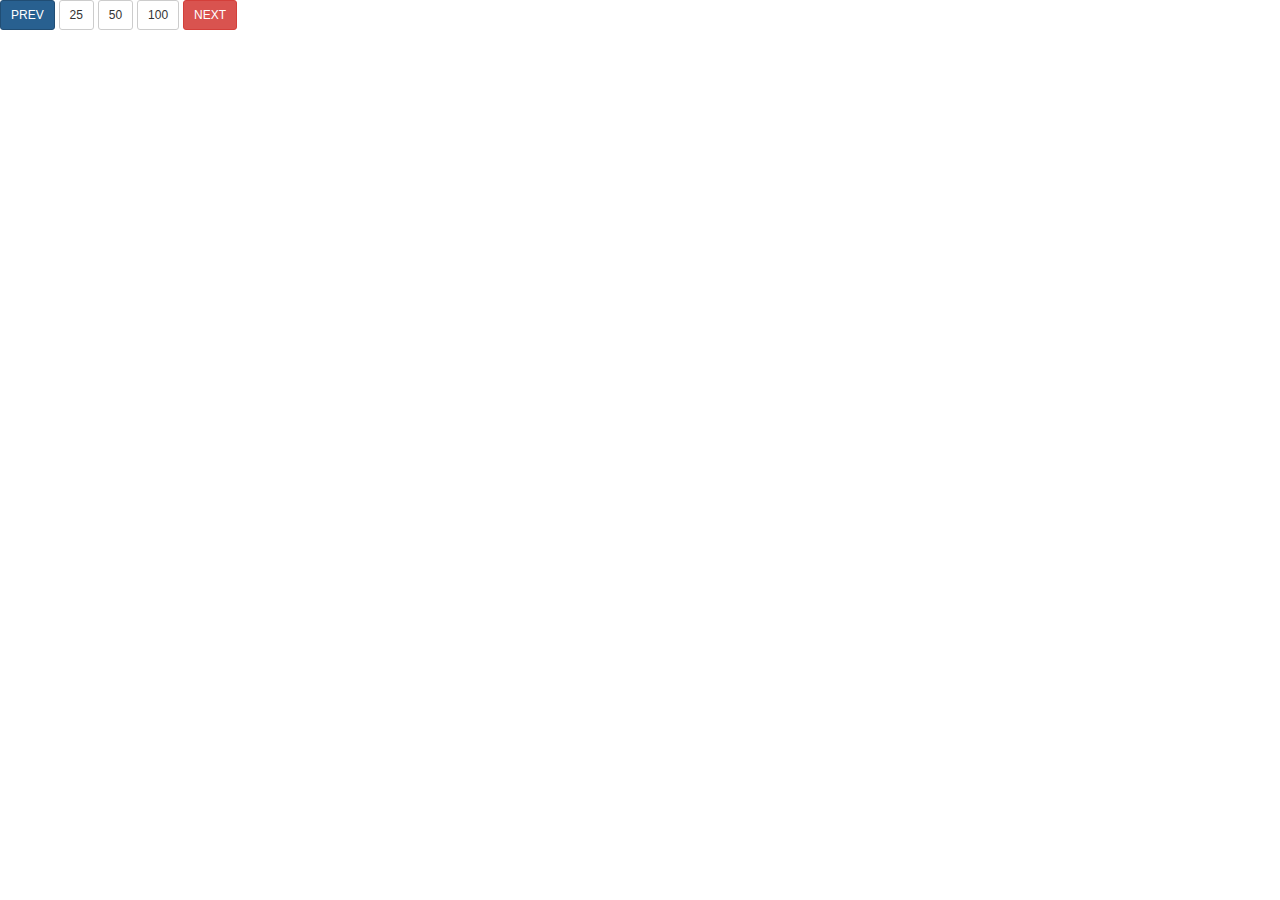
==== ZAD2/index.html @ e3dd8cc0 "Create index.html" ====
<html>
    <head>
        <link rel="stylesheet" href="https://maxcdn.bootstrapcdn.com/bootstrap/3.3.7/css/bootstrap.min.css">
        <script src="https://ajax.googleapis.com/ajax/libs/jquery/3.1.1/jquery.min.js"></script>
        <script src="https://maxcdn.bootstrapcdn.com/bootstrap/3.3.7/js/bootstrap.min.js"></script>
        <link href='index.css' rel='stylesheet' type='text/css'>
    <!--<link href="https://fonts.googleapis.com/css?family=Playball" rel="stylesheet">-->

    </head>
    
    <body onload="init()">
        
        <div id="container">
            <div id="buttons">
                <button class="btn btn-primary btn-sm" onclick="viewModel.prev()">PREV</button>
                <button class="btn btn-default btn-sm" onclick="viewModel.change(25)">25</button>
                <button class="btn btn-default btn-sm" onclick="viewModel.change(50)">50</button>
                <button class="btn btn-default btn-sm" onclick="viewModel.change(100)">100</button>
                <button class="btn btn-danger btn-sm" onclick="viewModel.next()">NEXT</button>
            </div>

            <div id="table">
                <script type="application/javascript" src="scripts/DATA.js"></script>
                <script type="application/javascript" src="scripts/Person.js"></script>
                <script type="application/javascript" src="scripts/ListOfPeople.js"></script>
                <script type="application/javascript" src="scripts/PeopleTableViewModel.js"></script>
                <script type="application/javascript" src="scripts/Comparators.js"></script>
                <script type="application/javascript" src="scripts/scripts.js"></script>
            </div>
        </div>
     
    </body>
</html>
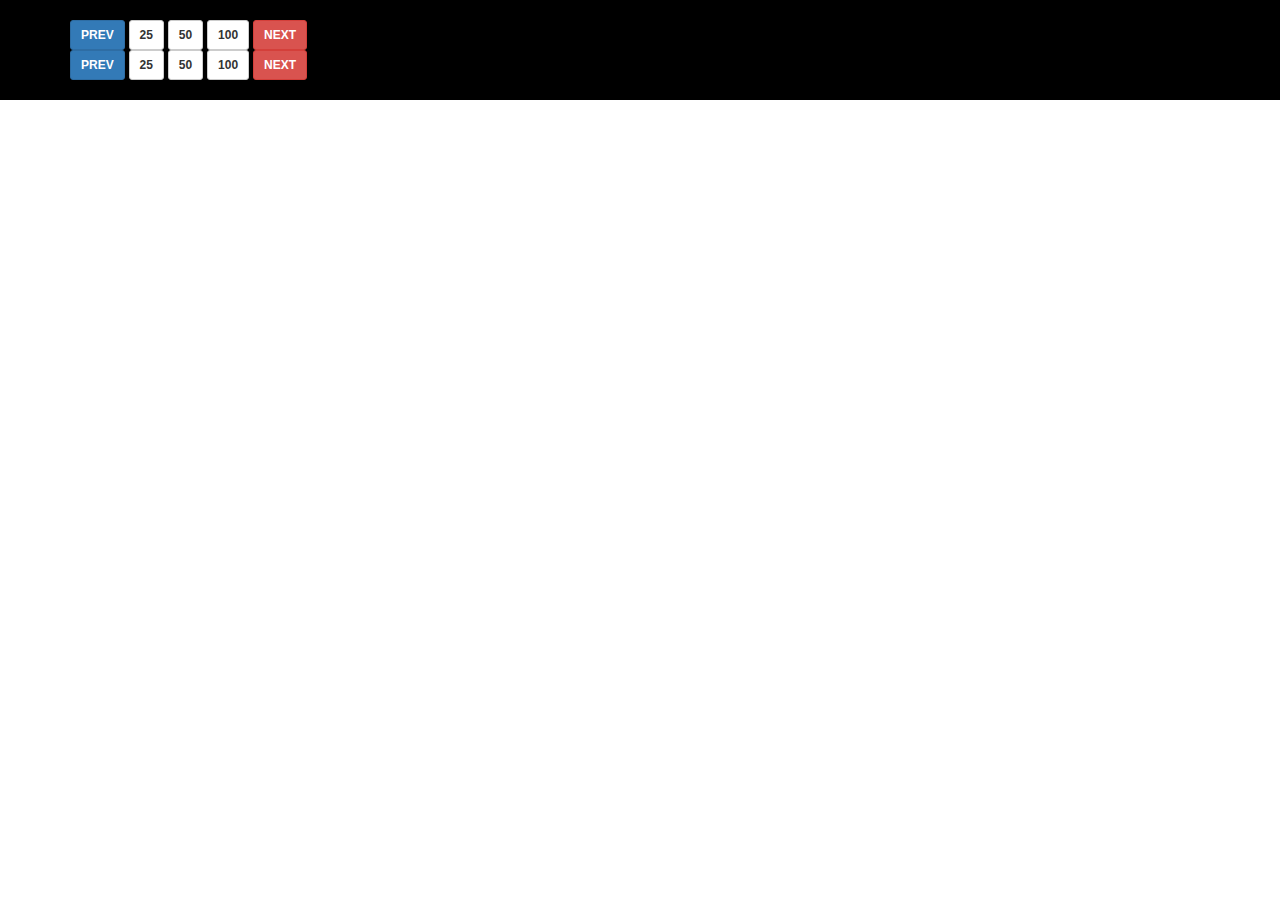
==== commit d213aa5d: "Buttons" ====
--- a/ZAD2/index.html
+++ b/ZAD2/index.html
@@ -1,33 +1,45 @@
 <html>
-    <head>
-        <link rel="stylesheet" href="https://maxcdn.bootstrapcdn.com/bootstrap/3.3.7/css/bootstrap.min.css">
-        <script src="https://ajax.googleapis.com/ajax/libs/jquery/3.1.1/jquery.min.js"></script>
-        <script src="https://maxcdn.bootstrapcdn.com/bootstrap/3.3.7/js/bootstrap.min.js"></script>
-        <link href='index.css' rel='stylesheet' type='text/css'>
+
+<head>
+    <link rel="stylesheet" href="https://maxcdn.bootstrapcdn.com/bootstrap/3.3.7/css/bootstrap.min.css">
+    <script src="https://ajax.googleapis.com/ajax/libs/jquery/3.1.1/jquery.min.js"></script>
+    <script src="https://maxcdn.bootstrapcdn.com/bootstrap/3.3.7/js/bootstrap.min.js"></script>
+    <link href='index.css' rel='stylesheet' type='text/css'>
     <!--<link href="https://fonts.googleapis.com/css?family=Playball" rel="stylesheet">-->
 
-    </head>
-    
-    <body onload="init()">
-        
-        <div id="container">
-            <div id="buttons">
-                <button class="btn btn-primary btn-sm" onclick="viewModel.prev()">PREV</button>
-                <button class="btn btn-default btn-sm" onclick="viewModel.change(25)">25</button>
-                <button class="btn btn-default btn-sm" onclick="viewModel.change(50)">50</button>
-                <button class="btn btn-default btn-sm" onclick="viewModel.change(100)">100</button>
-                <button class="btn btn-danger btn-sm" onclick="viewModel.next()">NEXT</button>
-            </div>
+</head>
 
-            <div id="table">
-                <script type="application/javascript" src="scripts/DATA.js"></script>
-                <script type="application/javascript" src="scripts/Person.js"></script>
-                <script type="application/javascript" src="scripts/ListOfPeople.js"></script>
-                <script type="application/javascript" src="scripts/PeopleTableViewModel.js"></script>
-                <script type="application/javascript" src="scripts/Comparators.js"></script>
-                <script type="application/javascript" src="scripts/scripts.js"></script>
-            </div>
+<body onload="init()">
+
+    <div id="container">
+        <div id="buttons">
+            <button class="btn btn-primary btn-sm" onclick="viewModel.prev()">PREV</button>
+            <button class="btn btn-default btn-sm" onclick="viewModel.change(25)">25</button>
+            <button class="btn btn-default btn-sm" onclick="viewModel.change(50)">50</button>
+            <button class="btn btn-default btn-sm" onclick="viewModel.change(100)">100</button>
+            <button class="btn btn-danger btn-sm" onclick="viewModel.next()">NEXT</button>
+            <!--<input type="text" id="txtCol" /><input type="button" value="Hide" onclick="hideCol();" />-->
         </div>
-     
-    </body>
-</html>
+
+        <div id="table">
+            <script type="application/javascript" src="scripts/DATA.js"></script>
+            <script type="application/javascript" src="scripts/Person.js"></script>
+            <script type="application/javascript" src="scripts/ListOfPeople.js"></script>
+            <script type="application/javascript" src="scripts/Comparators.js"></script>
+            <script type="application/javascript" src="scripts/PeopleTableViewModel.js"></script>
+            <script type="application/javascript" src="scripts/scripts.js"></script>
+        </div>
+
+        <div id="buttons">
+            <button class="btn btn-primary btn-sm" onclick="viewModel.prev()">PREV</button>
+            <button class="btn btn-default btn-sm" onclick="viewModel.change(25)">25</button>
+            <button class="btn btn-default btn-sm" onclick="viewModel.change(50)">50</button>
+            <button class="btn btn-default btn-sm" onclick="viewModel.change(100)">100</button>
+            <button class="btn btn-danger btn-sm" onclick="viewModel.next()">NEXT</button>
+            <!--<input type="text" id="txtCol" /><input type="button" value="Hide" onclick="hideCol();" />-->
+        </div>
+    </div>
+
+</body>
+
+</html>--- a/ZAD2/index.css
+++ b/ZAD2/index.css
@@ -0,0 +1,30 @@
+div {
+    background: black;
+}
+
+#container {
+    padding: 20px;
+}
+
+.btn {
+    font-weight: bold;
+}
+
+.btn-primary {
+    margin-left: 50px;
+}
+
+#table {
+    color: black; 
+}
+
+td {
+    border: 1px solid grey;
+    color: white;
+}
+
+button {
+    color: red;
+    background: black;
+    border: 1px solid grey; 
+}